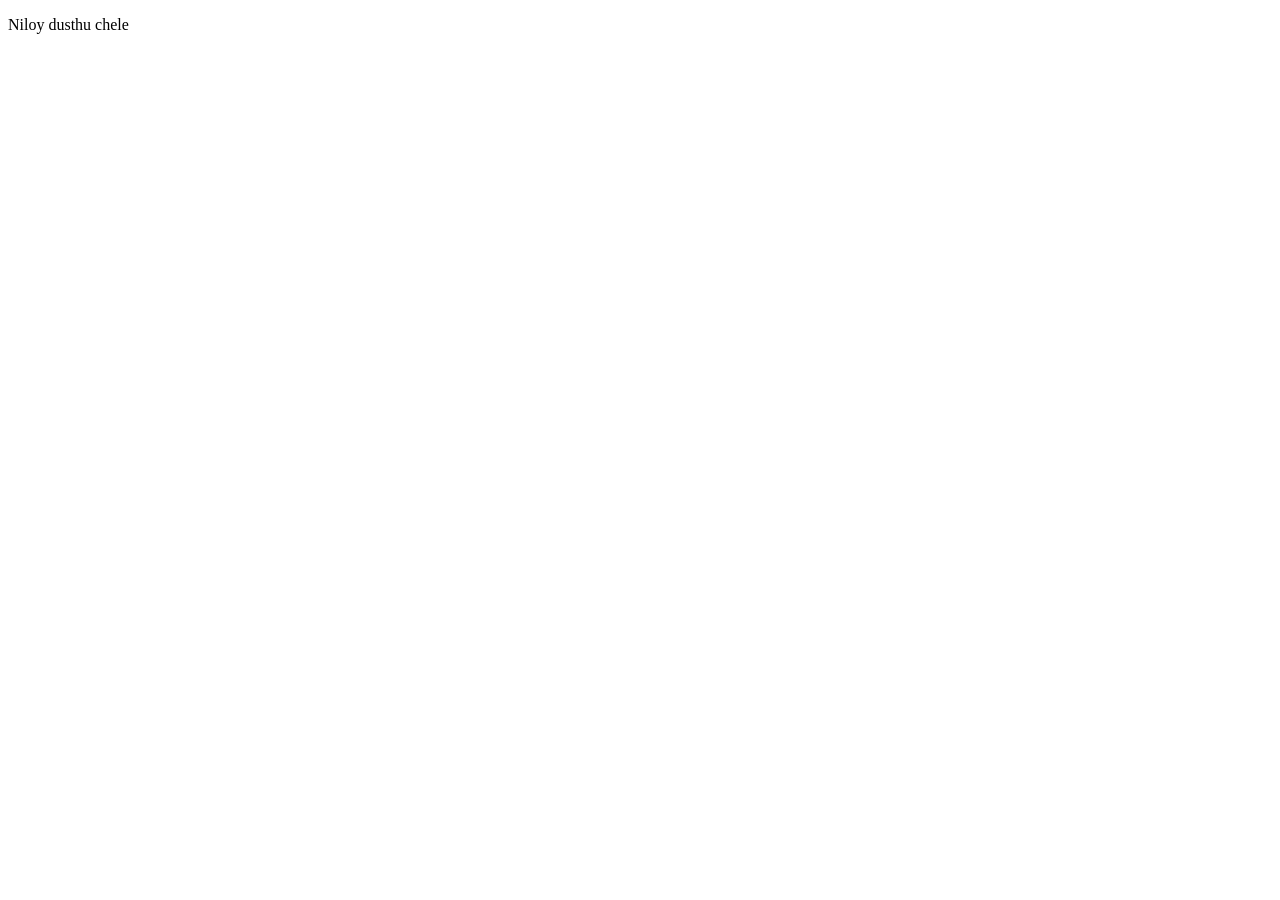
==== Lab task 3/index.html @ 390ebfc6 "Lab task 3 is created" ====
<!DOCTYPE html>
<html lang="en">
<head>
    <meta charset="UTF-8">
    <meta name="viewport" content="width=device-width, initial-scale=1.0">
    <title>Document</title>
</head>
<body>
    <p>Niloy dusthu chele</p>
</body>
</html>
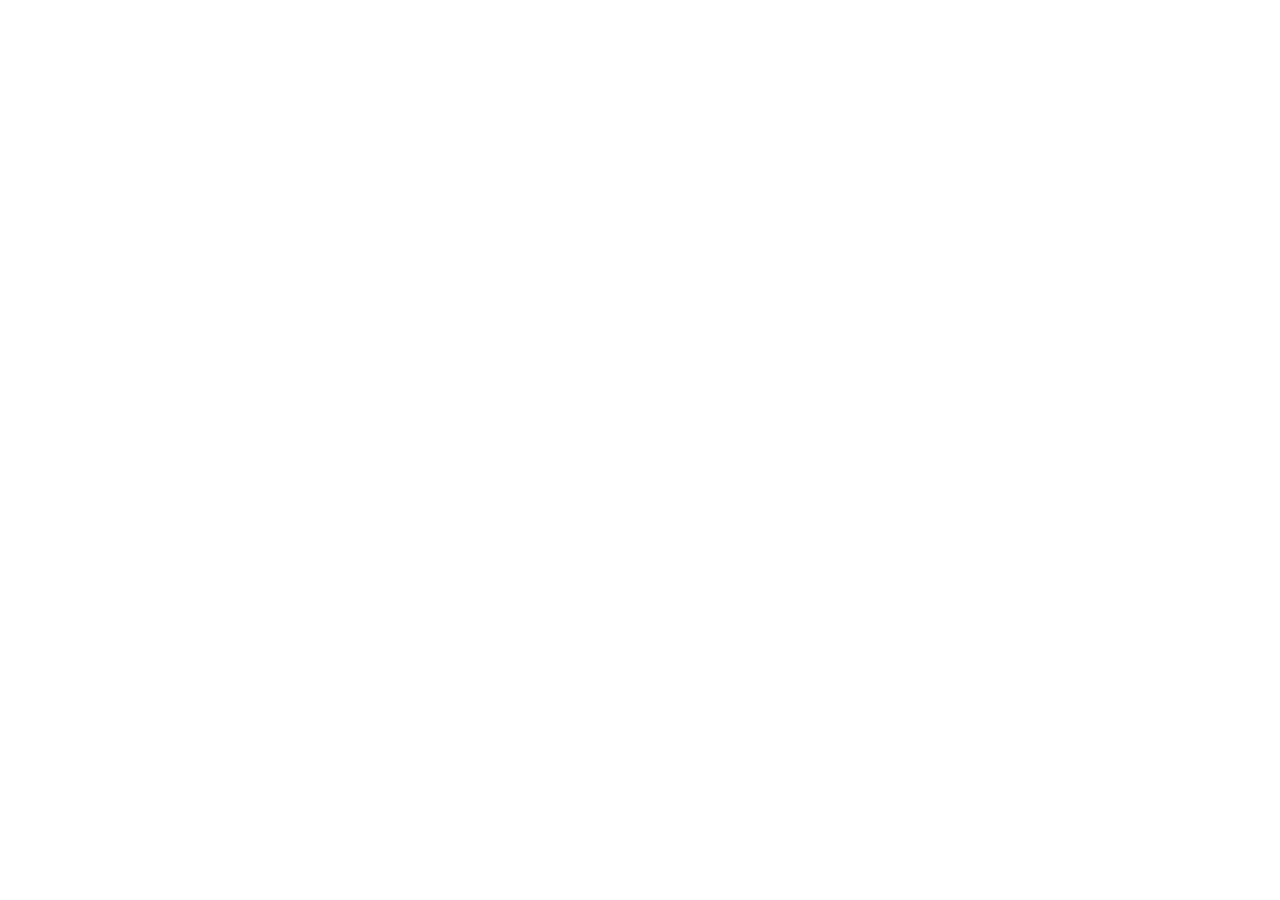
==== commit 7c2bc7b4: "Lab task 1 is deleted" ====
--- a/Lab task 3/index.html
+++ b/Lab task 3/index.html
@@ -6,6 +6,6 @@
     <title>Document</title>
 </head>
 <body>
-    <p>Niloy dusthu chele</p>
+    
 </body>
 </html>
